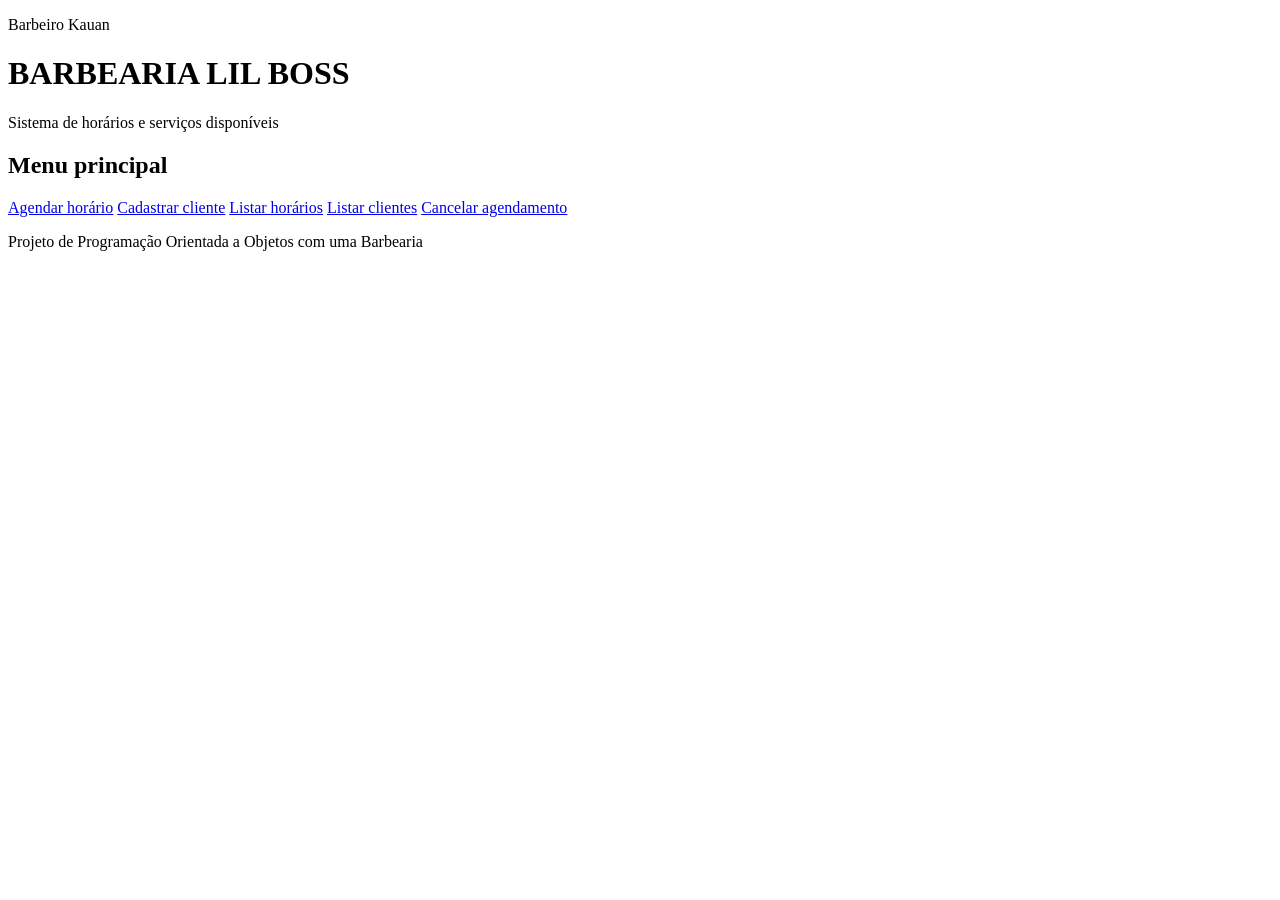
==== src/main/resources/templates/index.html @ b20b9df5 "Primeiro commit da Barbearia" ====
<!DOCTYPE html>
<html lang="pt-BR">
<head>
    <meta charset="UTF-8">
    <!-- Ajuste no viewport: era 'initial-scale0 = 1.0' -->
    <meta name="viewport" content="width=device-width, initial-scale=1.0">

    <title>Barbearia Lil Boss</title>
    <!-- Carrega o CSS da pasta static/css/style.css do Spring Boot -->
    <link rel="stylesheet" href="/css/style.css">
</head>

<body>
<header class="cabecalho">
    <p class="barbeiro">Barbeiro Kauan</p>
    <h1>BARBEARIA LIL BOSS</h1>
    <p>Sistema de horários e serviços disponíveis</p>
</header>

<main class="conteudo">
    <h2 class="titulo-menu">Menu principal</h2>

    <section class="menu">
        <a class="botao-menu" href="/agendar/novo">Agendar horário</a>
        <a class="botao-menu" href="/clientes/novo">Cadastrar cliente</a>
        <a class="botao-menu" href="/agendamentos">Listar horários</a>
        <a class="botao-menu" href="/clientes">Listar clientes</a>
        <a class="botao-menu" href="/agendar/cancelar">Cancelar agendamento</a>
    </section>
</main>

<footer class="rodape">
    <p>Projeto de Programação Orientada a Objetos com uma Barbearia</p>
</footer>

</body>
</html>
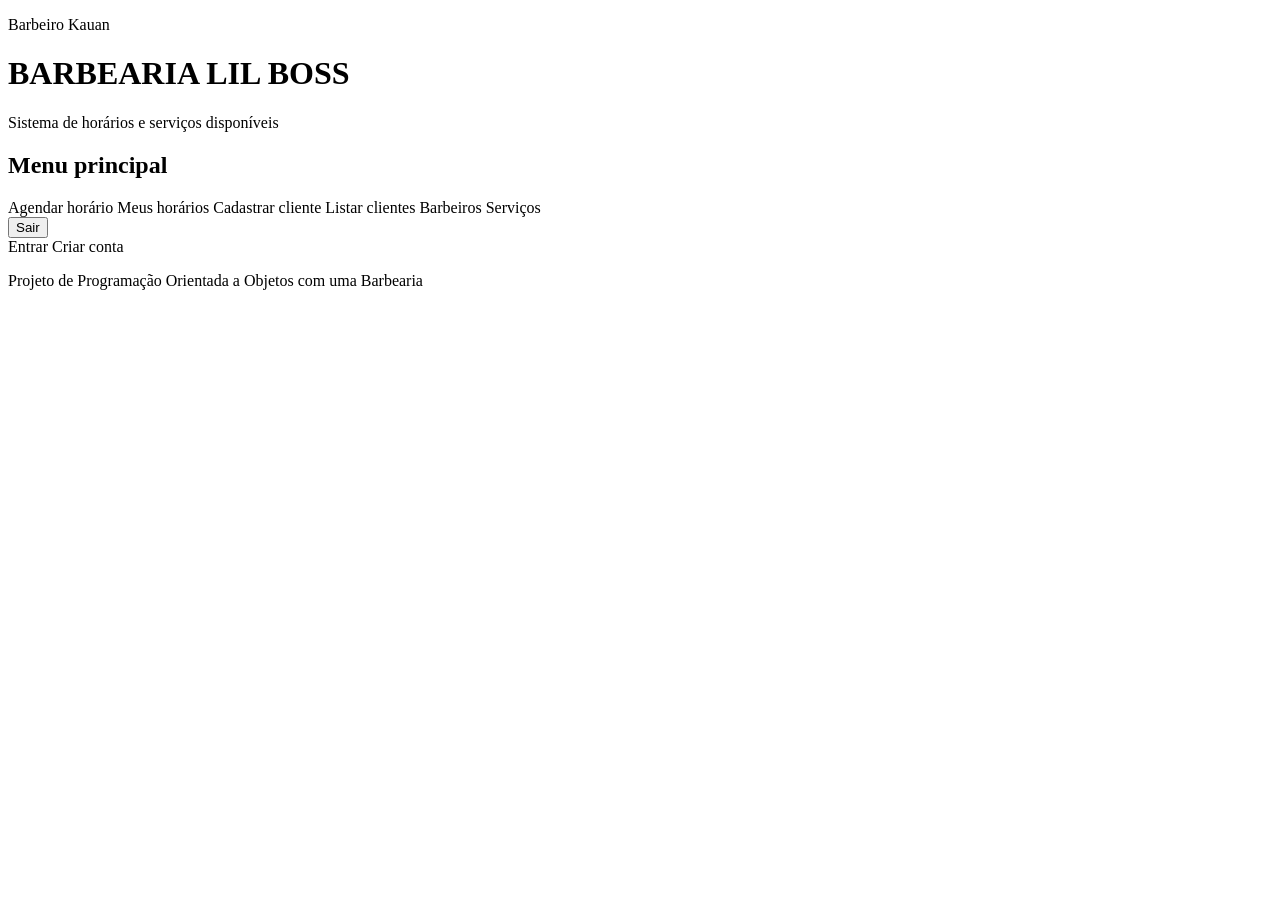
==== commit c602bc09: "Adicionei novas entidades no projeto." ====
--- a/src/main/resources/templates/index.html
+++ b/src/main/resources/templates/index.html
@@ -1,13 +1,11 @@
 <!DOCTYPE html>
-<html lang="pt-BR">
+<html lang="pt-BR" xmlns:th="http://www.thymeleaf.org"
+      xmlns:sec="http://www.thymeleaf.org/extras/spring-security">
 <head>
     <meta charset="UTF-8">
-    <!-- Ajuste no viewport: era 'initial-scale0 = 1.0' -->
     <meta name="viewport" content="width=device-width, initial-scale=1.0">
-
     <title>Barbearia Lil Boss</title>
-    <!-- Carrega o CSS da pasta static/css/style.css do Spring Boot -->
-    <link rel="stylesheet" href="/css/style.css">
+    <link rel="stylesheet" th:href="@{/css/style.css}">
 </head>
 
 <body>
@@ -21,11 +19,27 @@
     <h2 class="titulo-menu">Menu principal</h2>
 
     <section class="menu">
-        <a class="botao-menu" href="/agendar/novo">Agendar horário</a>
-        <a class="botao-menu" href="/clientes/novo">Cadastrar cliente</a>
-        <a class="botao-menu" href="/agendamentos">Listar horários</a>
-        <a class="botao-menu" href="/clientes">Listar clientes</a>
-        <a class="botao-menu" href="/agendar/cancelar">Cancelar agendamento</a>
+
+        <!-- Visível para qualquer usuário logado -->
+        <a class="botao-menu" th:href="@{/agendamentos/novo}">Agendar horário</a>
+        <a class="botao-menu" th:href="@{/agendamentos}">Meus horários</a>
+
+        <!-- Só o admin vê estes botões -->
+        <th:block sec:authorize="hasRole('ADMIN')">
+            <a class="botao-menu" th:href="@{/clientes/novo}">Cadastrar cliente</a>
+            <a class="botao-menu" th:href="@{/clientes}">Listar clientes</a>
+            <a class="botao-menu" th:href="@{/barbeiros}">Barbeiros</a>
+            <a class="botao-menu" th:href="@{/servicos}">Serviços</a>
+        </th:block>
+
+        <!-- Sair (no Spring Security 6 precisa ser POST) -->
+        <form th:action="@{/logout}" method="post" sec:authorize="isAuthenticated()">
+            <button type="submit" class="botao-menu">Sair</button>
+        </form>
+
+        <!-- Quem não está logado -->
+        <a class="botao-menu" th:href="@{/login}" sec:authorize="!isAuthenticated()">Entrar</a>
+        <a class="botao-menu" th:href="@{/cadastro}" sec:authorize="!isAuthenticated()">Criar conta</a>
     </section>
 </main>
 
